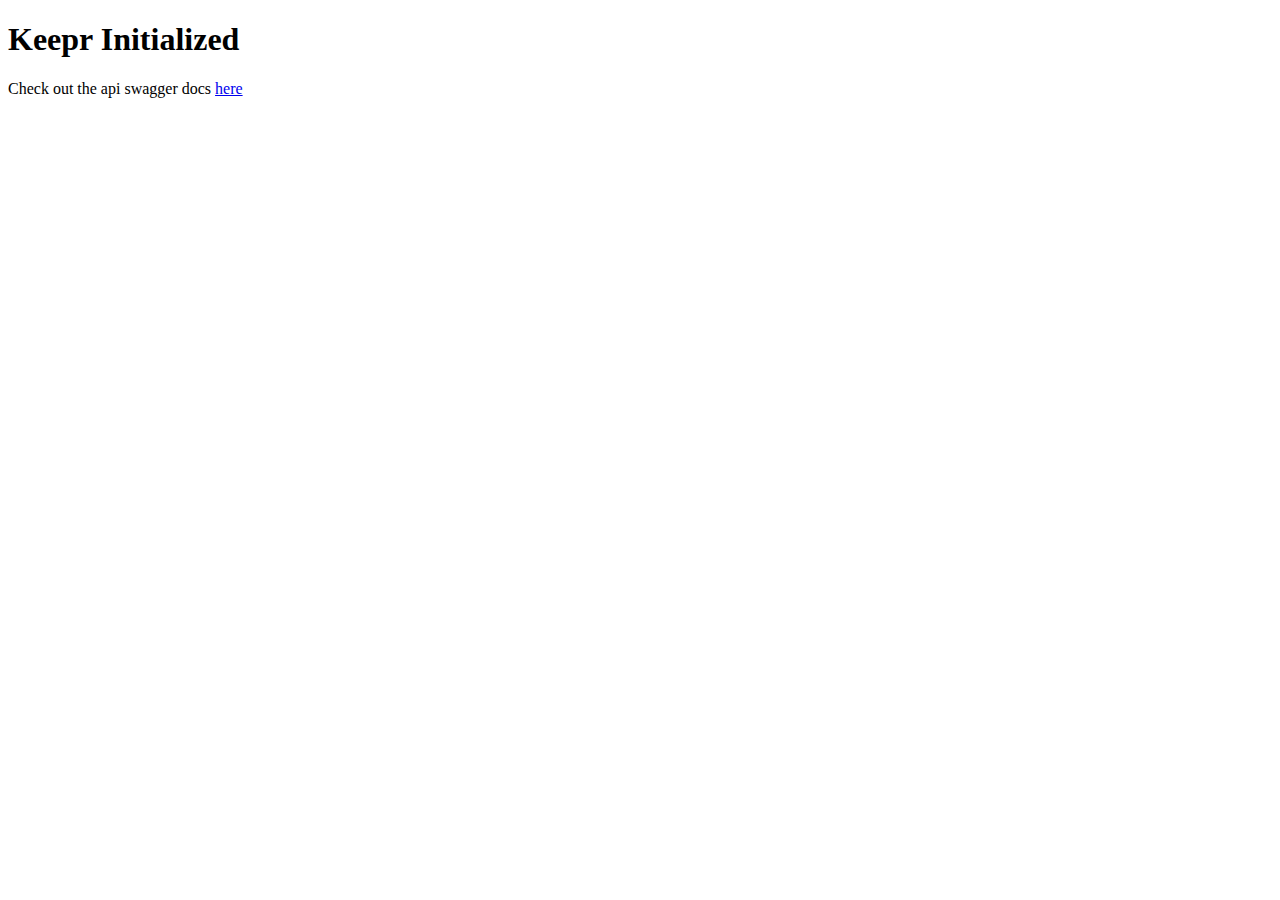
==== Keepr/wwwroot/index.html @ d71ad35e "project initialized" ====
<!DOCTYPE html>
<html lang="en">
<head>
    <meta charset="UTF-8">
    <meta http-equiv="X-UA-Compatible" content="IE=edge">
    <meta name="viewport" content="width=device-width, initial-scale=1.0">
    <title>Keepr</title>
</head>
<body>
    <h1>Keepr Initialized</h1>
    <p>Check out the api swagger docs <a href="/swagger">here</a> </p>
</body>
</html>
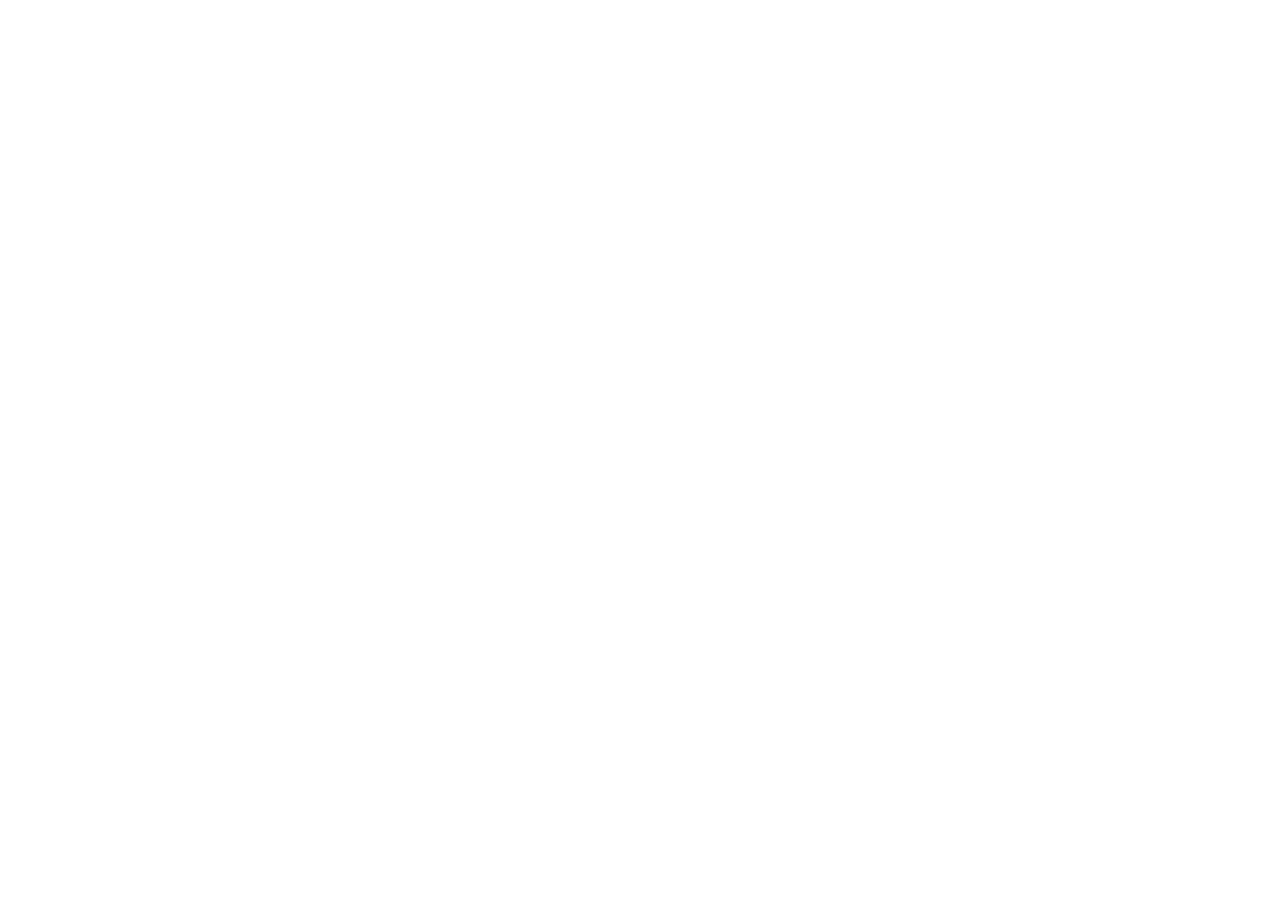
==== commit 13a3cbab: "deploy settup" ====
--- a/Keepr/wwwroot/index.html
+++ b/Keepr/wwwroot/index.html
@@ -1,13 +1,28 @@
 <!DOCTYPE html>
 <html lang="en">
+
 <head>
-    <meta charset="UTF-8">
-    <meta http-equiv="X-UA-Compatible" content="IE=edge">
-    <meta name="viewport" content="width=device-width, initial-scale=1.0">
-    <title>Keepr</title>
+  <meta charset="utf-8" />
+  <meta http-equiv="X-UA-Compatible" content="IE=edge" />
+  <meta name="viewport" content="width=device-width,initial-scale=1.0" />
+  <link rel="icon" href="https://bcw.blob.core.windows.net/public/img/9977764104160066" />
+  <title>
+    Keepr.client
+  </title>
+<script type="module" crossorigin src="/assets/index.56986e4d.js"></script>
+  <link rel="modulepreload" href="/assets/vendor.59825c0d.js">
+  <link rel="stylesheet" href="/assets/index.6eed48a6.css">
 </head>
+
 <body>
-    <h1>Keepr Initialized</h1>
-    <p>Check out the api swagger docs <a href="/swagger">here</a> </p>
+  <noscript>
+    <strong>We're sorry but Keepr.client doesn't work properly without JavaScript
+      enabled. Please enable it to continue.</strong>
+  </noscript>
+  <div id="app" class="app"></div>
+  <!-- built files will be auto injected -->
+  
+  <script src="//cdn.jsdelivr.net/npm/sweetalert2@11"></script>
 </body>
-</html>
+
+</html>